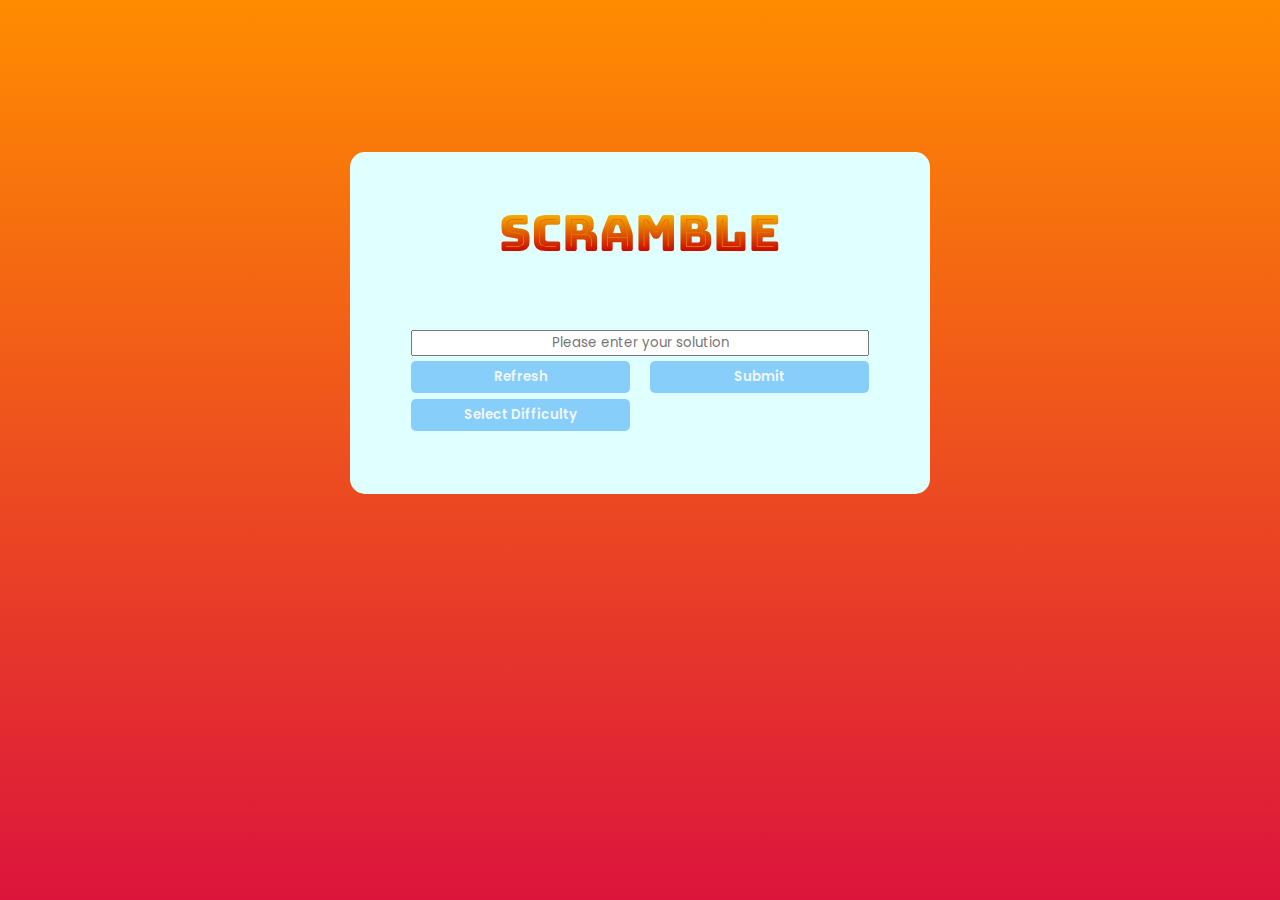
==== 6letters.html @ 6fc28a73 "starting the implementation of 6 and 7 letters" ====
<!DOCTYPE html>
<!-- Jedd Rixon Gibb 40485583 Coursework for SET08101 Web Technologies -->
<!-- This is a website which will host an anagram game called "Scramble"-->
<!-- This is the HTML for the 6letter difficulty-->
<html>


<head>
<title>Scramble - An Anagram Game</title>
<link rel="stylesheet" href="style.css">
<script src="js/words.js" defer></script>
<script src="js/script.js" defer></script>

</head>

<body>
	<div class="container">
		<h1>Scramble</h1>
		<div class="content">
			<p class="word"></p>
			<!-- This will be where the scramble is displayed -->
			<!-- TODO: have this word be randomised from a text folder of words -->

			<div  id="timer"> </div>
			
			<div class="solution">
				<input type="text" id="input" placeholder="Please enter your solution" maxlength="5">
				<!-- This is the input box so that users can enter their answer -->
			</div>
			<!-- These are the buttons so that a user can choose a new word or submit their solution -->
			<div class="buttons">
				<button type="button" id="refresh">Refresh</button>
				<button type="button" id="submit">Submit</button>
			</div>

			<div class="dropDown">
				<button id="difficulty" class="dropButton">Select Difficulty</button>
				<div id="myDropDown" class="dropContent">
					<a href="index.html">5 letters</a>
					<a href="6letters.html">6 letters</a>
					<a href="7letters.html">7 letters</a>  
				</div>
			</div>
			
		</div>
	</div>
</body>



</html>
---- style.css ----
@import url('https://fonts.googleapis.com/css2?family=Bungee+Spice&display=swap');
@import url('https://fonts.googleapis.com/css2?family=Bevan:ital@0;1&display=swap');
@import url('https://fonts.googleapis.com/css2?family=Bungee+Spice&family=Quicksand:wght@300..700&display=swap');
@import url('https://fonts.googleapis.com/css2?family=Poppins:ital,wght@0,100;0,200;0,300;0,400;0,500;0,600;0,700;0,800;0,900;1,100;1,200;1,300;1,400;1,500;1,600;1,700;1,800;1,900&display=swap');
/* These are fonts I found which I have used below for the customisation of the website */


/* Jedd Rixon Gibb 40485583 Coursework for SET08101 Web Technologies */
/* This is a website which will host an anagram game called "Scramble" */
/* This is the Css for the webpage */
html{
	height:100%;  
}
/* Without height:100%; the cascading background would stop halfway down, this ensures that the background will adjust for different screen heights */

body{
	display: flex;   
	align-items: center;
	justify-content: center;
	min-height: 70vh;
	background-color: DarkOrange;
	background-image: linear-gradient(DarkOrange, crimson);
	background-repeat: no-repeat;
	background-attachment: fixed;
}

/* these settings are mostly the same, but display flex allows the box to resize itself when the window is bigger or smaller */
/* I have kept this within reason as I still want the game to be a specific size, but it does allow for some movement for users */

.container{ /* this is the main box */
	display: grid;
	place-items: center;
	border-radius: 15px;
	background: LightCyan;
	width: 550px;
	padding: 15px;
}

.container{ /* This is the title 'Scramble'*/
    font-family: "Bungee Spice", sans-serif;
	font-weight: 400;
	font-size: 25px;
	font-style: normal;
	padding-bottom: 5%;
}


.content .word{ /* This is the anagram*/
	text-align: center;
	text-transform: uppercase; /* so that words can't be misunderstood I have it transformed to uppercase for consistency */
	letter-spacing: 20px;
	margin-right: -25px;
	font-family: "Bevan", serif;
	font-weight: 300;
	font-size: 30px;
	font-style: normal;
}

.content #timer{ /* This is the timer */
	text-align: center;
	font-size: 40px;
	font-family: "Poppins", sans-serif;
	font-weight: 600;
	font-style: normal;
}

.content input{ /* This is the user input box*/
	display: flex;
	width: 450px;
	text-align: center;
	font-family: "Poppins", sans-serif;
	font-weight: 400;
	font-style: normal;
}

.container .buttons{
	display: flex;
	justify-content: space-between;
}


.content button{
	width: calc(100% / 2 - 10px);
	margin-top: 5px;
	border: 1.5px solid transparent;
	outline: none;
	padding: 5px 20px;
	border-radius: 5px;
	color:aliceblue;
	font-family: "Poppins", sans-serif;
	font-weight: 600;
	font-style: normal;
	background: LightSkyBlue;
}


button:hover{ /* This is the hover for both buttons, It changes the colour when the users mouse is on a button in order to highlight it*/
	background-color:aliceblue;
	border: 1.5px solid lightskyblue;
	color: black;
}


.dropButton{
	width:100%;
	
}

.dropDown{
	position: relative;
	
}

.dropContent{
	display:none;
	position: absolute;
	margin-top: 5px;
	border: 1.5px solid transparent;
	outline: none;
	padding: 5px 20px;
	border-radius: 5px;
	background: LightSkyBlue;
	
}

.dropContent a{
	display:block;
	color:aliceblue;
	font-family: "Poppins", sans-serif;
	font-weight: 600;
	font-style: normal;
	text-decoration: none;
	font-size: 15px;
}

.dropDown a:hover{
	color: black;
}

.show{
	display:block;
}

/* Went through a lot of trial and error to sort out positioning and colour scheme but settled on this approch*/
/* This should horizontally align with the center of the screen but will be positioned near the top of the page */
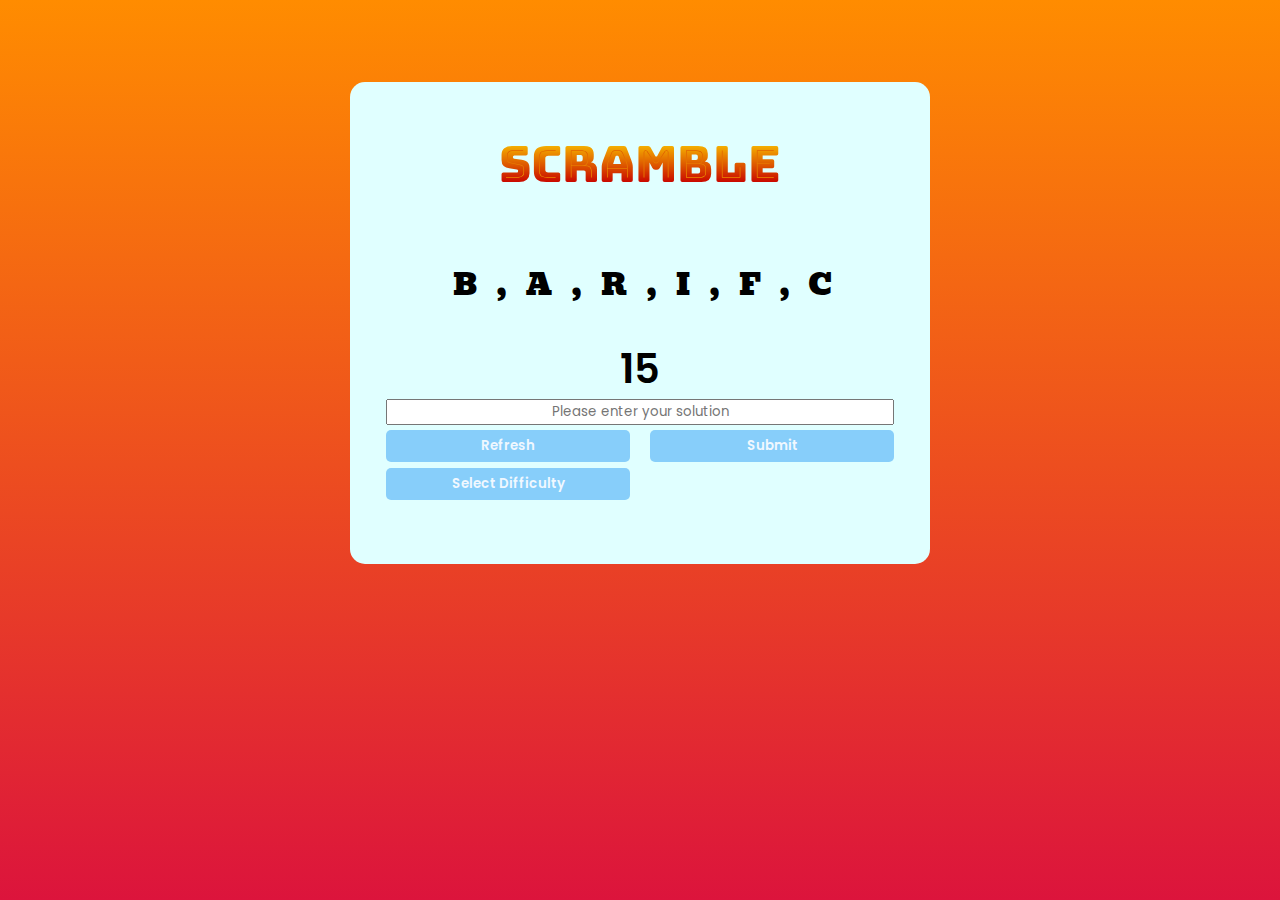
==== commit 54a22992: "implemented 6 and 7 letter guesses" ====
--- a/6letters.html
+++ b/6letters.html
@@ -9,7 +9,7 @@
 <title>Scramble - An Anagram Game</title>
 <link rel="stylesheet" href="style.css">
 <script src="js/words.js" defer></script>
-<script src="js/script.js" defer></script>
+<script src="js/6script.js" defer></script>
 
 </head>
 
@@ -24,7 +24,7 @@
 			<div  id="timer"> </div>
 			
 			<div class="solution">
-				<input type="text" id="input" placeholder="Please enter your solution" maxlength="5">
+				<input type="text" id="input" placeholder="Please enter your solution" maxlength="6">
 				<!-- This is the input box so that users can enter their answer -->
 			</div>
 			<!-- These are the buttons so that a user can choose a new word or submit their solution -->
--- a/style.css
+++ b/style.css
@@ -66,7 +66,7 @@
 
 .content input{ /* This is the user input box*/
 	display: flex;
-	width: 450px;
+	width: 500px;
 	text-align: center;
 	font-family: "Poppins", sans-serif;
 	font-weight: 400;
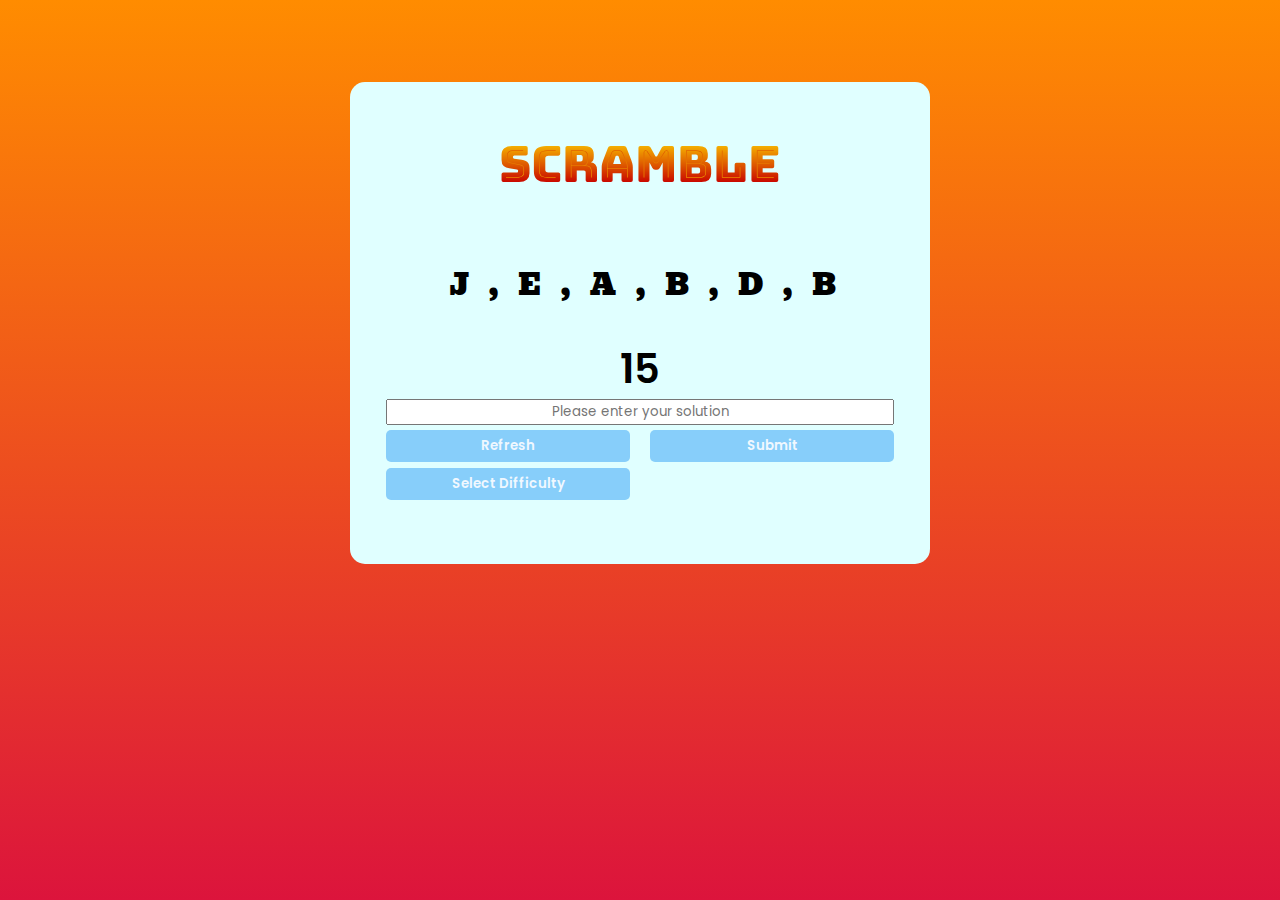
==== commit e47c0dd2: "comments all sorted" ====
--- a/6letters.html
+++ b/6letters.html
@@ -41,7 +41,8 @@
 					<a href="7letters.html">7 letters</a>  
 				</div>
 			</div>
-			
+			<!-- The above section is for the drop down menu for difficulty selection -->
+            <!-- A lot of help was found from W3 schools - https://www.w3schools.com/howto/howto_js_dropdown.asp -->
 		</div>
 	</div>
 </body>
--- a/style.css
+++ b/style.css
@@ -73,14 +73,15 @@
 	font-style: normal;
 }
 
-.container .buttons{
+.container .buttons{  /* this applies to all of the buttons and is why they are laid out how they are */
 	display: flex;
 	justify-content: space-between;
 }
 
 
+
 .content button{
-	width: calc(100% / 2 - 10px);
+	width: calc(100% / 2 - 10px);  /* this took a lot of messing about with to find out the correct ratio for the buttons */
 	margin-top: 5px;
 	border: 1.5px solid transparent;
 	outline: none;
@@ -110,6 +111,7 @@
 	position: relative;
 	
 }
+/* this is for the box difficulty selection box^ */
 
 .dropContent{
 	display:none;
@@ -122,6 +124,8 @@
 	background: LightSkyBlue;
 	
 }
+
+/* setting position to absolute allows the drop down menu to display directly underneath the selection box */
 
 .dropContent a{
 	display:block;
@@ -136,10 +140,9 @@
 .dropDown a:hover{
 	color: black;
 }
+/* this changes the colour of the text for each webpage when hovering over them */
 
 .show{
 	display:block;
 }
-
-/* Went through a lot of trial and error to sort out positioning and colour scheme but settled on this approch*/
-/* This should horizontally align with the center of the screen but will be positioned near the top of the page */+/* this  is toggeled when the selection box is clicked and it adds the "display: block" attribute to .dropcontent*/
